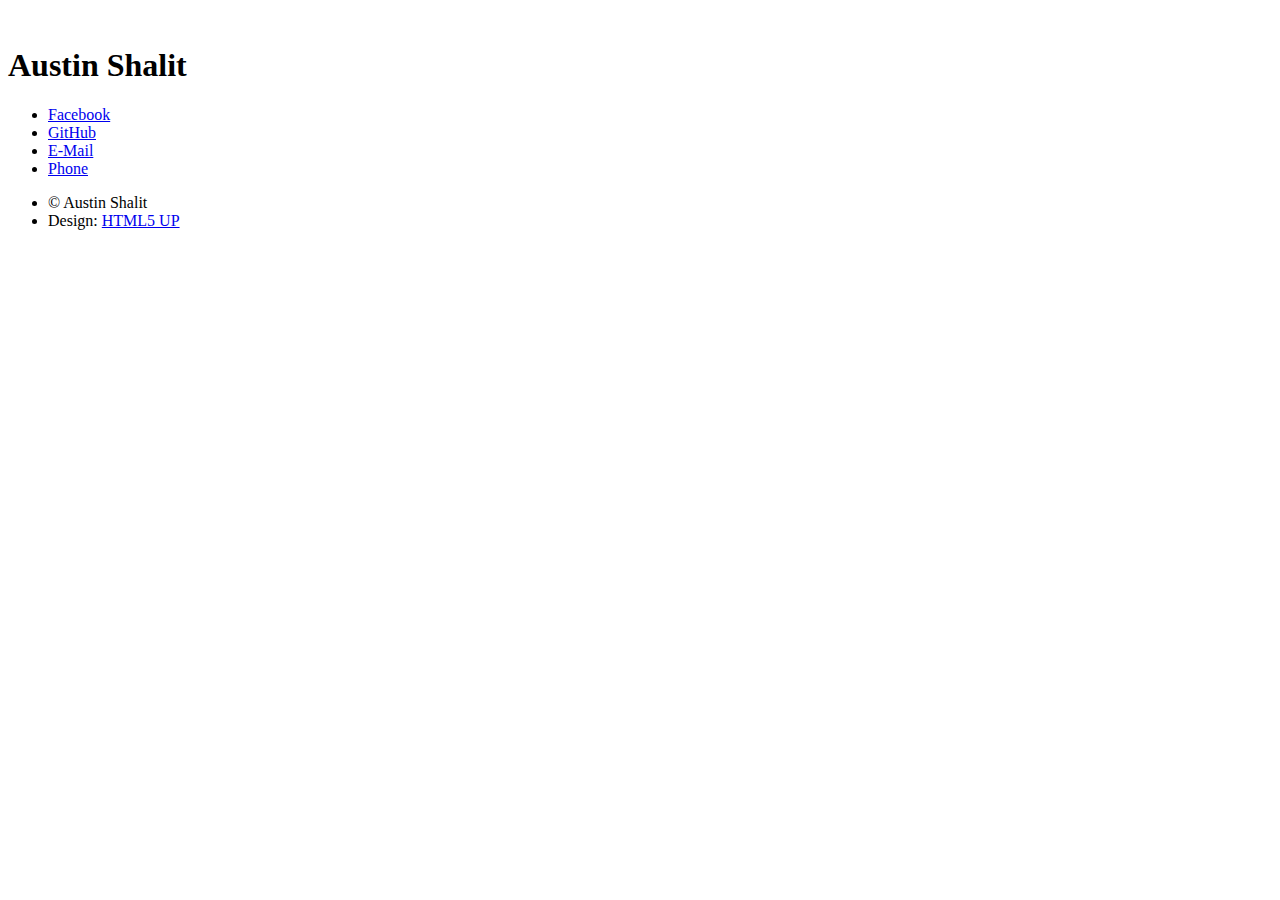
==== public/index.html @ 67c02bdc "Open in a new tab" ====
<!DOCTYPE HTML>
<!--
	Identity by HTML5 UP
	html5up.net | @ajlkn
	Free for personal and commercial use under the CCA 3.0 license (html5up.net/license)
-->
<html>
	<head>
		<title>Austin Shalit</title>
		<meta charset="utf-8" />
		<meta name="viewport" content="width=device-width, initial-scale=1" />
		<!--[if lte IE 8]><script src="assets/js/html5shiv.js"></script><![endif]-->
		<link rel="stylesheet" href="assets/css/main.css" />
		<!--[if lte IE 9]><link rel="stylesheet" href="assets/css/ie9.css" /><![endif]-->
		<!--[if lte IE 8]><link rel="stylesheet" href="assets/css/ie8.css" /><![endif]-->
		<noscript><link rel="stylesheet" href="assets/css/noscript.css" /></noscript>
	</head>
	<body class="is-loading">

		<!-- Wrapper -->
			<div id="wrapper">

				<!-- Main -->
					<section id="main">
						<header>
							<span class="avatar"><img src="images/avatar.jpg" alt="" /></span>
							<h1>Austin Shalit</h1>
						</header>
						<footer>
							<ul class="icons">
								<li><a href="https://www.facebook.com/ashalit" class="fa-facebook" target="_blank">Facebook</a></li>
								<li><a href="https://github.com/AustinShalit" class="fa-github" target="_blank">GitHub</a></li>
								<li><a href="mailto:austinshalit@gmail.com" class="fa-envelope" target="_blank">E-Mail</a></li>
								<li><a href="tel:8184244692" class="fa-mobile" target="_blank">Phone</a></li>
							</ul>
						</footer>
					</section>

				<!-- Footer -->
					<footer id="footer">
						<ul class="copyright">
							<li>&copy; Austin Shalit</li><li>Design: <a href="http://html5up.net">HTML5 UP</a></li>
						</ul>
					</footer>

			</div>

		<!-- Scripts -->
			<!--[if lte IE 8]><script src="assets/js/respond.min.js"></script><![endif]-->
			<script>
				if ('addEventListener' in window) {
					window.addEventListener('load', function() { document.body.className = document.body.className.replace(/\bis-loading\b/, ''); });
					document.body.className += (navigator.userAgent.match(/(MSIE|rv:11\.0)/) ? ' is-ie' : '');
				}
			</script>

	</body>
</html>
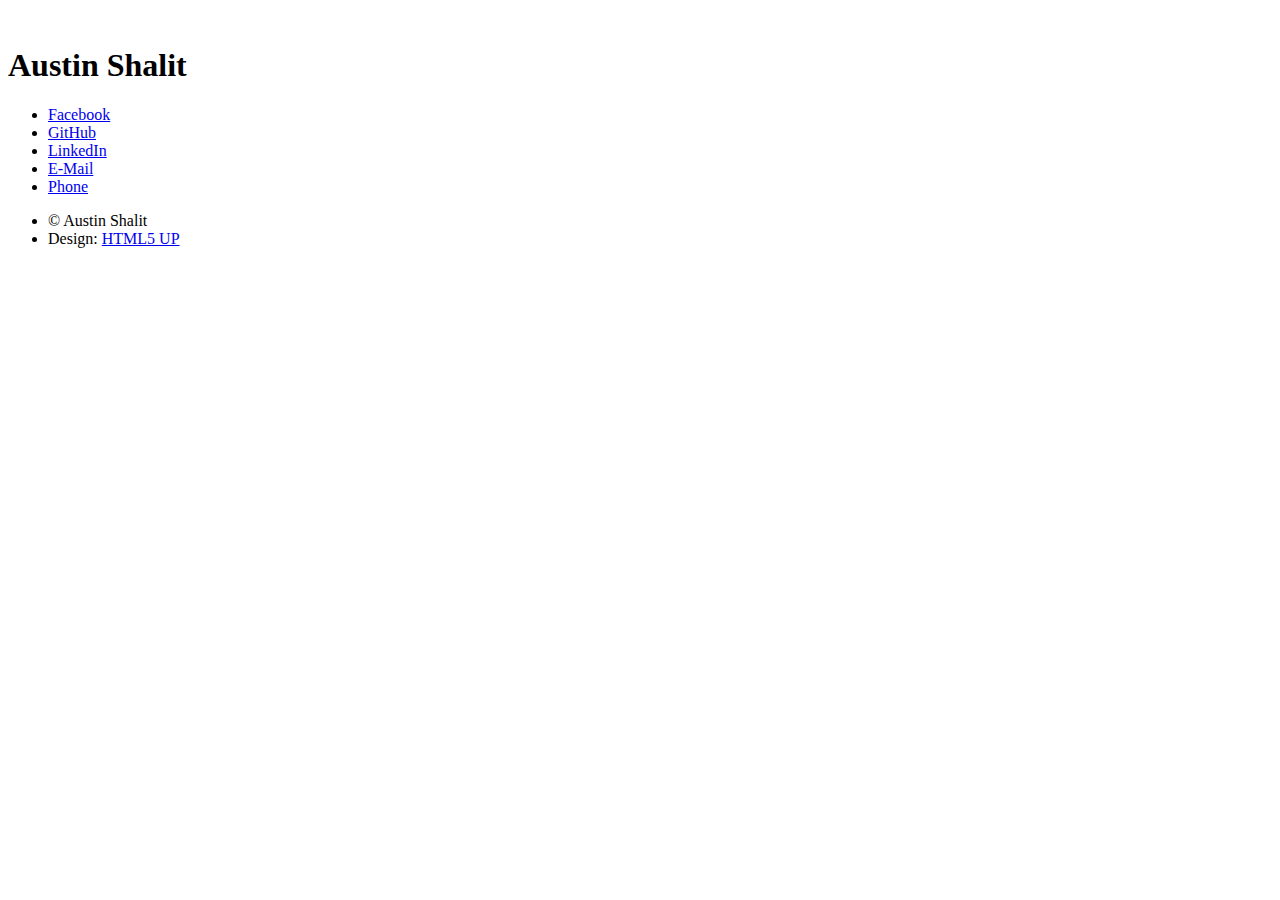
==== commit f28d1c11: "Add LinkedIn" ====
--- a/public/index.html
+++ b/public/index.html
@@ -1,58 +1,60 @@
-<!DOCTYPE HTML>
-<!--
-	Identity by HTML5 UP
-	html5up.net | @ajlkn
-	Free for personal and commercial use under the CCA 3.0 license (html5up.net/license)
--->
-<html>
-	<head>
-		<title>Austin Shalit</title>
-		<meta charset="utf-8" />
-		<meta name="viewport" content="width=device-width, initial-scale=1" />
-		<!--[if lte IE 8]><script src="assets/js/html5shiv.js"></script><![endif]-->
-		<link rel="stylesheet" href="assets/css/main.css" />
-		<!--[if lte IE 9]><link rel="stylesheet" href="assets/css/ie9.css" /><![endif]-->
-		<!--[if lte IE 8]><link rel="stylesheet" href="assets/css/ie8.css" /><![endif]-->
-		<noscript><link rel="stylesheet" href="assets/css/noscript.css" /></noscript>
-	</head>
-	<body class="is-loading">
-
-		<!-- Wrapper -->
-			<div id="wrapper">
-
-				<!-- Main -->
-					<section id="main">
-						<header>
-							<span class="avatar"><img src="images/avatar.jpg" alt="" /></span>
-							<h1>Austin Shalit</h1>
-						</header>
-						<footer>
-							<ul class="icons">
-								<li><a href="https://www.facebook.com/ashalit" class="fa-facebook" target="_blank">Facebook</a></li>
-								<li><a href="https://github.com/AustinShalit" class="fa-github" target="_blank">GitHub</a></li>
-								<li><a href="mailto:austinshalit@gmail.com" class="fa-envelope" target="_blank">E-Mail</a></li>
-								<li><a href="tel:8184244692" class="fa-mobile" target="_blank">Phone</a></li>
-							</ul>
-						</footer>
-					</section>
-
-				<!-- Footer -->
-					<footer id="footer">
-						<ul class="copyright">
-							<li>&copy; Austin Shalit</li><li>Design: <a href="http://html5up.net">HTML5 UP</a></li>
-						</ul>
-					</footer>
-
-			</div>
-
-		<!-- Scripts -->
-			<!--[if lte IE 8]><script src="assets/js/respond.min.js"></script><![endif]-->
-			<script>
-				if ('addEventListener' in window) {
-					window.addEventListener('load', function() { document.body.className = document.body.className.replace(/\bis-loading\b/, ''); });
-					document.body.className += (navigator.userAgent.match(/(MSIE|rv:11\.0)/) ? ' is-ie' : '');
-				}
-			</script>
-
-	</body>
-</html>+<!DOCTYPE HTML>
+<!--
+  Identity by HTML5 UP
+  html5up.net | @ajlkn
+  Free for personal and commercial use under the CCA 3.0 license (html5up.net/license)
+-->
+<html>
+  <head>
+    <title>Austin Shalit</title>
+    <meta charset="utf-8" />
+    <meta name="viewport" content="width=device-width, initial-scale=1" />
+    <!--[if lte IE 8]><script src="assets/js/html5shiv.js"></script><![endif]-->
+    <link rel="stylesheet" href="assets/css/main.css" />
+    <!--[if lte IE 9]>
+    <link rel="stylesheet" href="assets/css/ie9.css" />
+    <![endif]-->
+    <!--[if lte IE 8]>
+    <link rel="stylesheet" href="assets/css/ie8.css" />
+    <![endif]-->
+    <noscript>
+      <link rel="stylesheet" href="assets/css/noscript.css" />
+    </noscript>
+  </head>
+  <body class="is-loading">
+    <!-- Wrapper -->
+    <div id="wrapper">
+      <!-- Main -->
+      <section id="main">
+        <header>
+          <span class="avatar"><img src="images/avatar.jpg" alt="" /></span>
+          <h1>Austin Shalit</h1>
+        </header>
+        <footer>
+          <ul class="icons">
+            <li><a href="https://www.facebook.com/ashalit" class="fa-facebook" target="_blank">Facebook</a></li>
+            <li><a href="https://github.com/AustinShalit" class="fa-github" target="_blank">GitHub</a></li>
+            <li><a href="https://www.linkedin.com/in/austin-shalit-5538a096/" class="fa-linkedin" target="_blank">LinkedIn</a></li>
+            <li><a href="mailto:austinshalit@gmail.com" class="fa-envelope" target="_blank">E-Mail</a></li>
+            <li><a href="tel:8184244692" class="fa-mobile" target="_blank">Phone</a></li>
+          </ul>
+        </footer>
+      </section>
+      <!-- Footer -->
+      <footer id="footer">
+        <ul class="copyright">
+          <li>&copy; Austin Shalit</li>
+          <li>Design: <a href="http://html5up.net">HTML5 UP</a></li>
+        </ul>
+      </footer>
+    </div>
+    <!-- Scripts -->
+    <!--[if lte IE 8]><script src="assets/js/respond.min.js"></script><![endif]-->
+    <script>
+      if ('addEventListener' in window) {
+      	window.addEventListener('load', function() { document.body.className = document.body.className.replace(/\bis-loading\b/, ''); });
+      	document.body.className += (navigator.userAgent.match(/(MSIE|rv:11\.0)/) ? ' is-ie' : '');
+      }
+    </script>
+  </body>
+</html>
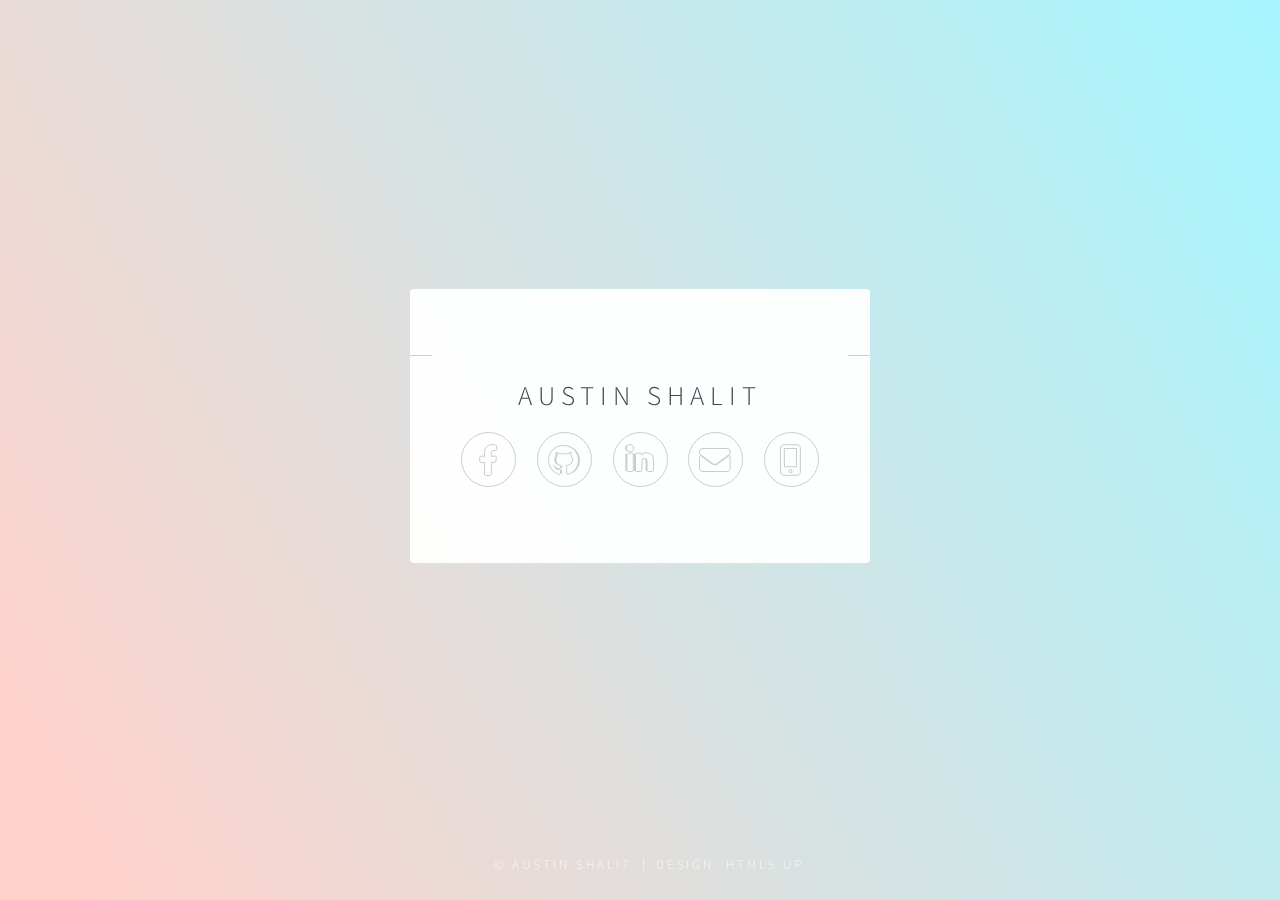
==== commit 98f311ad: "Update to FontAwesome 5" ====
--- a/public/index.html
+++ b/public/index.html
@@ -32,11 +32,11 @@
         </header>
         <footer>
           <ul class="icons">
-            <li><a href="https://www.facebook.com/ashalit" class="fa-facebook" target="_blank">Facebook</a></li>
-            <li><a href="https://github.com/AustinShalit" class="fa-github" target="_blank">GitHub</a></li>
-            <li><a href="https://www.linkedin.com/in/austin-shalit-5538a096/" class="fa-linkedin" target="_blank">LinkedIn</a></li>
-            <li><a href="mailto:austinshalit@gmail.com" class="fa-envelope" target="_blank">E-Mail</a></li>
-            <li><a href="tel:8184244692" class="fa-mobile" target="_blank">Phone</a></li>
+            <li><a href="https://www.facebook.com/ashalit" class="fab fa-facebook-f" target="_blank">Facebook</a></li>
+            <li><a href="https://github.com/AustinShalit" class="fab fa-github" target="_blank">GitHub</a></li>
+            <li><a href="https://www.linkedin.com/in/austinshalit/" class="fab fa-linkedin-in" target="_blank">LinkedIn</a></li>
+            <li><a href="mailto:austinshalit@gmail.com" class="fas fa-envelope" target="_blank">E-Mail</a></li>
+            <li><a href="tel:8184244692" class="fas fa-mobile-alt" target="_blank">Phone</a></li>
           </ul>
         </footer>
       </section>
--- a/public/assets/css/main.css
+++ b/public/assets/css/main.css
@@ -0,0 +1,852 @@
+@charset "UTF-8";
+@import url(fontawesome-all.min.css);
+@import url("https://fonts.googleapis.com/css?family=Source+Sans+Pro:300");
+
+/*
+	Identity by HTML5 UP
+	html5up.net | @ajlkn
+	Free for personal and commercial use under the CCA 3.0 license (html5up.net/license)
+*/
+
+/* Reset */
+
+	html, body, div, span, applet, object, iframe, h1, h2, h3, h4, h5, h6, p, blockquote, pre, a, abbr, acronym, address, big, cite, code, del, dfn, em, img, ins, kbd, q, s, samp, small, strike, strong, sub, sup, tt, var, b, u, i, center, dl, dt, dd, ol, ul, li, fieldset, form, label, legend, table, caption, tbody, tfoot, thead, tr, th, td, article, aside, canvas, details, embed, figure, figcaption, footer, header, hgroup, menu, nav, output, ruby, section, summary, time, mark, audio, video {
+		margin: 0;
+		padding: 0;
+		border: 0;
+		font-size: 100%;
+		font: inherit;
+		vertical-align: baseline;
+	}
+
+	article, aside, details, figcaption, figure, footer, header, hgroup, menu, nav, section {
+		display: block;
+	}
+
+	body {
+		line-height: 1;
+	}
+
+	ol, ul {
+		list-style: none;
+	}
+
+	blockquote, q {
+		quotes: none;
+	}
+
+	blockquote:before, blockquote:after, q:before, q:after {
+		content: '';
+		content: none;
+	}
+
+	table {
+		border-collapse: collapse;
+		border-spacing: 0;
+	}
+
+	body {
+		-webkit-text-size-adjust: none;
+	}
+
+/* Box Model */
+
+	*, *:before, *:after {
+		-moz-box-sizing: border-box;
+		-webkit-box-sizing: border-box;
+		box-sizing: border-box;
+	}
+
+/* Basic */
+
+	@media screen and (max-width: 480px) {
+
+		html, body {
+			min-width: 320px;
+		}
+
+	}
+
+	body.is-loading *, body.is-loading *:before, body.is-loading *:after {
+		-moz-animation: none !important;
+		-webkit-animation: none !important;
+		-ms-animation: none !important;
+		animation: none !important;
+		-moz-transition: none !important;
+		-webkit-transition: none !important;
+		-ms-transition: none !important;
+		transition: none !important;
+	}
+
+	html {
+		height: 100%;
+	}
+
+	body {
+		height: 100%;
+		background-color: #ffffff;
+		background-image: url("images/overlay.png"), -moz-linear-gradient(60deg, rgba(255, 165, 150, 0.5) 5%, rgba(0, 228, 255, 0.35)), url("../../images/bg.jpg");
+		background-image: url("images/overlay.png"), -webkit-linear-gradient(60deg, rgba(255, 165, 150, 0.5) 5%, rgba(0, 228, 255, 0.35)), url("../../images/bg.jpg");
+		background-image: url("images/overlay.png"), -ms-linear-gradient(60deg, rgba(255, 165, 150, 0.5) 5%, rgba(0, 228, 255, 0.35)), url("../../images/bg.jpg");
+		background-image: url("images/overlay.png"), linear-gradient(60deg, rgba(255, 165, 150, 0.5) 5%, rgba(0, 228, 255, 0.35)), url("../../images/bg.jpg");
+		background-repeat: repeat,			no-repeat,			no-repeat;
+		background-size: 100px 100px, cover,				cover;
+		background-position: top left,		center center,		bottom center;
+		background-attachment: fixed,			fixed,				fixed;
+	}
+
+		body:after {
+			content: '';
+			display: block;
+			position: fixed;
+			top: 0;
+			left: 0;
+			width: 100%;
+			height: inherit;
+			opacity: 0;
+			z-index: 1;
+			background-color: #ffffff;
+			background-image: url("images/overlay.png"), -moz-linear-gradient(60deg, rgba(255, 165, 150, 0.5) 5%, rgba(0, 228, 255, 0.35));
+			background-image: url("images/overlay.png"), -webkit-linear-gradient(60deg, rgba(255, 165, 150, 0.5) 5%, rgba(0, 228, 255, 0.35));
+			background-image: url("images/overlay.png"), -ms-linear-gradient(60deg, rgba(255, 165, 150, 0.5) 5%, rgba(0, 228, 255, 0.35));
+			background-image: url("images/overlay.png"), linear-gradient(60deg, rgba(255, 165, 150, 0.5) 5%, rgba(0, 228, 255, 0.35));
+			background-repeat: repeat,			no-repeat;
+			background-size: 100px 100px, cover;
+			background-position: top left,		center center;
+			-moz-transition: opacity 1.75s ease-out;
+			-webkit-transition: opacity 1.75s ease-out;
+			-ms-transition: opacity 1.75s ease-out;
+			transition: opacity 1.75s ease-out;
+		}
+
+		body.is-loading:after {
+			opacity: 1;
+		}
+
+/* Type */
+
+	body, input, select, textarea {
+		color: #414f57;
+		font-family: "Source Sans Pro", Helvetica, sans-serif;
+		font-size: 14pt;
+		font-weight: 300;
+		line-height: 2;
+		letter-spacing: 0.2em;
+		text-transform: uppercase;
+	}
+
+		@media screen and (max-width: 1680px) {
+
+			body, input, select, textarea {
+				font-size: 11pt;
+			}
+
+		}
+
+		@media screen and (max-width: 480px) {
+
+			body, input, select, textarea {
+				font-size: 10pt;
+				line-height: 1.75;
+			}
+
+		}
+
+	a {
+		-moz-transition: color 0.2s ease, border-color 0.2s ease;
+		-webkit-transition: color 0.2s ease, border-color 0.2s ease;
+		-ms-transition: color 0.2s ease, border-color 0.2s ease;
+		transition: color 0.2s ease, border-color 0.2s ease;
+		color: inherit;
+		text-decoration: none;
+	}
+
+		a:before {
+			-moz-transition: color 0.2s ease, text-shadow 0.2s ease;
+			-webkit-transition: color 0.2s ease, text-shadow 0.2s ease;
+			-ms-transition: color 0.2s ease, text-shadow 0.2s ease;
+			transition: color 0.2s ease, text-shadow 0.2s ease;
+		}
+
+		a:hover {
+			color: #ff7496;
+		}
+
+	strong, b {
+		color: #313f47;
+	}
+
+	em, i {
+		font-style: italic;
+	}
+
+	p {
+		margin: 0 0 1.5em 0;
+	}
+
+	h1, h2, h3, h4, h5, h6 {
+		color: #313f47;
+		line-height: 1.5;
+		margin: 0 0 0.75em 0;
+	}
+
+		h1 a, h2 a, h3 a, h4 a, h5 a, h6 a {
+			color: inherit;
+			text-decoration: none;
+		}
+
+	h1 {
+		font-size: 1.85em;
+		letter-spacing: 0.22em;
+		margin: 0 0 0.525em 0;
+	}
+
+	h2 {
+		font-size: 1.25em;
+	}
+
+	h3 {
+		font-size: 1em;
+	}
+
+	h4 {
+		font-size: 1em;
+	}
+
+	h5 {
+		font-size: 1em;
+	}
+
+	h6 {
+		font-size: 1em;
+	}
+
+	@media screen and (max-width: 480px) {
+
+		h1 {
+			font-size: 1.65em;
+		}
+
+	}
+
+	sub {
+		font-size: 0.8em;
+		position: relative;
+		top: 0.5em;
+	}
+
+	sup {
+		font-size: 0.8em;
+		position: relative;
+		top: -0.5em;
+	}
+
+	hr {
+		border: 0;
+		border-bottom: solid 1px #c8cccf;
+		margin: 3em 0;
+	}
+
+/* Form */
+
+	form {
+		margin: 0 0 1.5em 0;
+	}
+
+		form > .field {
+			margin: 0 0 1.5em 0;
+		}
+
+			form > .field > :last-child {
+				margin-bottom: 0;
+			}
+
+	label {
+		color: #313f47;
+		display: block;
+		font-size: 0.9em;
+		margin: 0 0 0.75em 0;
+	}
+
+	input[type="text"],
+	input[type="password"],
+	input[type="email"],
+	input[type="tel"],
+	select,
+	textarea {
+		-moz-appearance: none;
+		-webkit-appearance: none;
+		-ms-appearance: none;
+		appearance: none;
+		border-radius: 4px;
+		border: solid 1px #c8cccf;
+		color: inherit;
+		display: block;
+		outline: 0;
+		padding: 0 1em;
+		text-decoration: none;
+		width: 100%;
+	}
+
+		input[type="text"]:invalid,
+		input[type="password"]:invalid,
+		input[type="email"]:invalid,
+		input[type="tel"]:invalid,
+		select:invalid,
+		textarea:invalid {
+			box-shadow: none;
+		}
+
+		input[type="text"]:focus,
+		input[type="password"]:focus,
+		input[type="email"]:focus,
+		input[type="tel"]:focus,
+		select:focus,
+		textarea:focus {
+			border-color: #ff7496;
+		}
+
+	.select-wrapper {
+		text-decoration: none;
+		display: block;
+		position: relative;
+	}
+
+		.select-wrapper:before {
+			content: "";
+			-moz-osx-font-smoothing: grayscale;
+			-webkit-font-smoothing: antialiased;
+			font-family: FontAwesome;
+			font-style: normal;
+			font-weight: normal;
+			text-transform: none !important;
+		}
+
+		.select-wrapper:before {
+			color: #c8cccf;
+			display: block;
+			height: 2.75em;
+			line-height: 2.75em;
+			pointer-events: none;
+			position: absolute;
+			right: 0;
+			text-align: center;
+			top: 0;
+			width: 2.75em;
+		}
+
+		.select-wrapper select::-ms-expand {
+			display: none;
+		}
+
+	input[type="text"],
+	input[type="password"],
+	input[type="email"],
+	select {
+		height: 2.75em;
+	}
+
+	textarea {
+		padding: 0.75em 1em;
+	}
+
+	input[type="checkbox"],
+	input[type="radio"] {
+		-moz-appearance: none;
+		-webkit-appearance: none;
+		-ms-appearance: none;
+		appearance: none;
+		display: block;
+		float: left;
+		margin-right: -2em;
+		opacity: 0;
+		width: 1em;
+		z-index: -1;
+	}
+
+		input[type="checkbox"] + label,
+		input[type="radio"] + label {
+			text-decoration: none;
+			color: #414f57;
+			cursor: pointer;
+			display: inline-block;
+			font-size: 1em;
+			font-weight: 300;
+			padding-left: 2.4em;
+			padding-right: 0.75em;
+			position: relative;
+		}
+
+			input[type="checkbox"] + label:before,
+			input[type="radio"] + label:before {
+				-moz-osx-font-smoothing: grayscale;
+				-webkit-font-smoothing: antialiased;
+				font-family: FontAwesome;
+				font-style: normal;
+				font-weight: normal;
+				text-transform: none !important;
+			}
+
+			input[type="checkbox"] + label:before,
+			input[type="radio"] + label:before {
+				border-radius: 4px;
+				border: solid 1px #c8cccf;
+				content: '';
+				display: inline-block;
+				height: 1.65em;
+				left: 0;
+				line-height: 1.58125em;
+				position: absolute;
+				text-align: center;
+				top: 0.15em;
+				width: 1.65em;
+			}
+
+		input[type="checkbox"]:checked + label:before,
+		input[type="radio"]:checked + label:before {
+			color: #ff7496;
+			content: '\f00c';
+		}
+
+		input[type="checkbox"]:focus + label:before,
+		input[type="radio"]:focus + label:before {
+			border-color: #ff7496;
+		}
+
+	input[type="checkbox"] + label:before {
+		border-radius: 4px;
+	}
+
+	input[type="radio"] + label:before {
+		border-radius: 100%;
+	}
+
+	::-webkit-input-placeholder {
+		color: #616f77 !important;
+		opacity: 1.0;
+	}
+
+	:-moz-placeholder {
+		color: #616f77 !important;
+		opacity: 1.0;
+	}
+
+	::-moz-placeholder {
+		color: #616f77 !important;
+		opacity: 1.0;
+	}
+
+	:-ms-input-placeholder {
+		color: #616f77 !important;
+		opacity: 1.0;
+	}
+
+	.formerize-placeholder {
+		color: #616f77 !important;
+		opacity: 1.0;
+	}
+
+/* Icon */
+
+	.icon {
+		text-decoration: none;
+		position: relative;
+		border-bottom: none;
+	}
+
+		.icon:before {
+			-moz-osx-font-smoothing: grayscale;
+			-webkit-font-smoothing: antialiased;
+			font-family: FontAwesome;
+			font-style: normal;
+			font-weight: normal;
+			text-transform: none !important;
+		}
+
+		.icon > .label {
+			display: none;
+		}
+
+/* List */
+
+	ol {
+		list-style: decimal;
+		margin: 0 0 1.5em 0;
+		padding-left: 1.25em;
+	}
+
+		ol li {
+			padding-left: 0.25em;
+		}
+
+	ul {
+		list-style: disc;
+		margin: 0 0 1.5em 0;
+		padding-left: 1em;
+	}
+
+		ul li {
+			padding-left: 0.5em;
+		}
+
+		ul.alt {
+			list-style: none;
+			padding-left: 0;
+		}
+
+			ul.alt li {
+				border-top: solid 1px #c8cccf;
+				padding: 0.5em 0;
+			}
+
+				ul.alt li:first-child {
+					border-top: 0;
+					padding-top: 0;
+				}
+
+		ul.icons {
+			cursor: default;
+			list-style: none;
+			padding-left: 0;
+			margin-top: -0.675em;
+		}
+
+			ul.icons li {
+				display: inline-block;
+				padding: 0.675em 0.5em;
+			}
+
+				ul.icons li a {
+					text-decoration: none;
+					position: relative;
+					display: block;
+					width: 3.75em;
+					height: 3.75em;
+					border-radius: 100%;
+					border: solid 1px #c8cccf;
+					line-height: 3.75em;
+					overflow: hidden;
+					text-align: center;
+					text-indent: 3.75em;
+					white-space: nowrap;
+				}
+
+					ul.icons li a:before {
+						-moz-osx-font-smoothing: grayscale;
+						-webkit-font-smoothing: antialiased;
+					}
+
+					ul.icons li a:before {
+						color: #ffffff;
+						text-shadow: 1.25px 0px 0px #c8cccf, -1.25px 0px 0px #c8cccf, 0px 1.25px 0px #c8cccf, 0px -1.25px 0px #c8cccf;
+					}
+
+					ul.icons li a:hover:before {
+						text-shadow: 1.25px 0px 0px #ff7496, -1.25px 0px 0px #ff7496, 0px 1.25px 0px #ff7496, 0px -1.25px 0px #ff7496;
+					}
+
+					ul.icons li a:before {
+						position: absolute;
+						top: 0;
+						left: 0;
+						width: inherit;
+						height: inherit;
+						font-size: 1.85rem;
+						line-height: inherit;
+						text-align: center;
+						text-indent: 0;
+					}
+
+					ul.icons li a:hover {
+						border-color: #ff7496;
+					}
+
+			@media screen and (max-width: 480px) {
+
+				ul.icons li a:before {
+					font-size: 1.5rem;
+				}
+
+			}
+
+		ul.actions {
+			cursor: default;
+			list-style: none;
+			padding-left: 0;
+		}
+
+			ul.actions li {
+				display: inline-block;
+				padding: 0 0.75em 0 0;
+				vertical-align: middle;
+			}
+
+				ul.actions li:last-child {
+					padding-right: 0;
+				}
+
+	dl {
+		margin: 0 0 1.5em 0;
+	}
+
+		dl dt {
+			display: block;
+			margin: 0 0 0.75em 0;
+		}
+
+		dl dd {
+			margin-left: 1.5em;
+		}
+
+/* Button */
+
+	input[type="submit"],
+	input[type="reset"],
+	input[type="button"],
+	button,
+	.button {
+		-moz-appearance: none;
+		-webkit-appearance: none;
+		-ms-appearance: none;
+		appearance: none;
+		-moz-transition: background-color 0.2s ease-in-out, border-color 0.2s ease-in-out, color 0.2s ease-in-out;
+		-webkit-transition: background-color 0.2s ease-in-out, border-color 0.2s ease-in-out, color 0.2s ease-in-out;
+		-ms-transition: background-color 0.2s ease-in-out, border-color 0.2s ease-in-out, color 0.2s ease-in-out;
+		transition: background-color 0.2s ease-in-out, border-color 0.2s ease-in-out, color 0.2s ease-in-out;
+		display: inline-block;
+		height: 2.75em;
+		line-height: 2.75em;
+		padding: 0 1.5em;
+		background-color: transparent;
+		border-radius: 4px;
+		border: solid 1px #c8cccf;
+		color: #414f57 !important;
+		cursor: pointer;
+		text-align: center;
+		text-decoration: none;
+		white-space: nowrap;
+	}
+
+		input[type="submit"]:hover,
+		input[type="reset"]:hover,
+		input[type="button"]:hover,
+		button:hover,
+		.button:hover {
+			border-color: #ff7496;
+			color: #ff7496 !important;
+		}
+
+		input[type="submit"].icon,
+		input[type="reset"].icon,
+		input[type="button"].icon,
+		button.icon,
+		.button.icon {
+			padding-left: 1.35em;
+		}
+
+			input[type="submit"].icon:before,
+			input[type="reset"].icon:before,
+			input[type="button"].icon:before,
+			button.icon:before,
+			.button.icon:before {
+				margin-right: 0.5em;
+			}
+
+		input[type="submit"].fit,
+		input[type="reset"].fit,
+		input[type="button"].fit,
+		button.fit,
+		.button.fit {
+			display: block;
+			width: 100%;
+			margin: 0 0 0.75em 0;
+		}
+
+		input[type="submit"].small,
+		input[type="reset"].small,
+		input[type="button"].small,
+		button.small,
+		.button.small {
+			font-size: 0.8em;
+		}
+
+		input[type="submit"].big,
+		input[type="reset"].big,
+		input[type="button"].big,
+		button.big,
+		.button.big {
+			font-size: 1.35em;
+		}
+
+		input[type="submit"].disabled, input[type="submit"]:disabled,
+		input[type="reset"].disabled,
+		input[type="reset"]:disabled,
+		input[type="button"].disabled,
+		input[type="button"]:disabled,
+		button.disabled,
+		button:disabled,
+		.button.disabled,
+		.button:disabled {
+			-moz-pointer-events: none;
+			-webkit-pointer-events: none;
+			-ms-pointer-events: none;
+			pointer-events: none;
+			opacity: 0.5;
+		}
+
+/* Main */
+
+	#main {
+		position: relative;
+		max-width: 100%;
+		min-width: 27em;
+		padding: 4.5em 3em 3em 3em ;
+		background: #ffffff;
+		border-radius: 4px;
+		cursor: default;
+		opacity: 0.95;
+		text-align: center;
+		-moz-transform-origin: 50% 50%;
+		-webkit-transform-origin: 50% 50%;
+		-ms-transform-origin: 50% 50%;
+		transform-origin: 50% 50%;
+		-moz-transform: rotateX(0deg);
+		-webkit-transform: rotateX(0deg);
+		-ms-transform: rotateX(0deg);
+		transform: rotateX(0deg);
+		-moz-transition: opacity 1s ease, -moz-transform 1s ease;
+		-webkit-transition: opacity 1s ease, -webkit-transform 1s ease;
+		-ms-transition: opacity 1s ease, -ms-transform 1s ease;
+		transition: opacity 1s ease, transform 1s ease;
+	}
+
+		#main .avatar {
+			position: relative;
+			display: block;
+			margin-bottom: 1.5em;
+		}
+
+			#main .avatar img {
+				display: block;
+				margin: 0 auto;
+				border-radius: 100%;
+				box-shadow: 0 0 0 1.5em #ffffff;
+			}
+
+			#main .avatar:before {
+				content: '';
+				display: block;
+				position: absolute;
+				top: 50%;
+				left: -3em;
+				width: calc(100% + 6em);
+				height: 1px;
+				z-index: -1;
+				background: #c8cccf;
+			}
+
+		@media screen and (max-width: 480px) {
+
+			#main {
+				min-width: 0;
+				width: 100%;
+				padding: 4em 2em 2.5em 2em ;
+			}
+
+				#main .avatar:before {
+					left: -2em;
+					width: calc(100% + 4em);
+				}
+
+		}
+
+		body.is-loading #main {
+			opacity: 0;
+			-moz-transform: rotateX(15deg);
+			-webkit-transform: rotateX(15deg);
+			-ms-transform: rotateX(15deg);
+			transform: rotateX(15deg);
+		}
+
+/* Footer */
+
+	#footer {
+		-moz-align-self: -moz-flex-end;
+		-webkit-align-self: -webkit-flex-end;
+		-ms-align-self: -ms-flex-end;
+		align-self: flex-end;
+		width: 100%;
+		padding: 1.5em 0 0 0;
+		color: rgba(255, 255, 255, 0.75);
+		cursor: default;
+		text-align: center;
+	}
+
+		#footer .copyright {
+			margin: 0;
+			padding: 0;
+			font-size: 0.9em;
+			list-style: none;
+		}
+
+			#footer .copyright li {
+				display: inline-block;
+				margin: 0 0 0 0.45em;
+				padding: 0 0 0 0.85em;
+				border-left: solid 1px rgba(255, 255, 255, 0.5);
+				line-height: 1;
+			}
+
+				#footer .copyright li:first-child {
+					border-left: 0;
+				}
+
+/* Wrapper */
+
+	#wrapper {
+		display: -moz-flex;
+		display: -webkit-flex;
+		display: -ms-flex;
+		display: flex;
+		-moz-align-items: center;
+		-webkit-align-items: center;
+		-ms-align-items: center;
+		align-items: center;
+		-moz-justify-content: space-between;
+		-webkit-justify-content: space-between;
+		-ms-justify-content: space-between;
+		justify-content: space-between;
+		-moz-flex-direction: column;
+		-webkit-flex-direction: column;
+		-ms-flex-direction: column;
+		flex-direction: column;
+		-moz-perspective: 1000px;
+		-webkit-perspective: 1000px;
+		-ms-perspective: 1000px;
+		perspective: 1000px;
+		position: relative;
+		min-height: 100%;
+		padding: 1.5em;
+		z-index: 2;
+	}
+
+		#wrapper > * {
+			z-index: 1;
+		}
+
+		#wrapper:before {
+			content: '';
+			display: block;
+		}
+
+		@media screen and (max-width: 360px) {
+
+			#wrapper {
+				padding: 0.75em;
+			}
+
+		}
+
+		body.is-ie #wrapper {
+			height: 100%;
+		}
